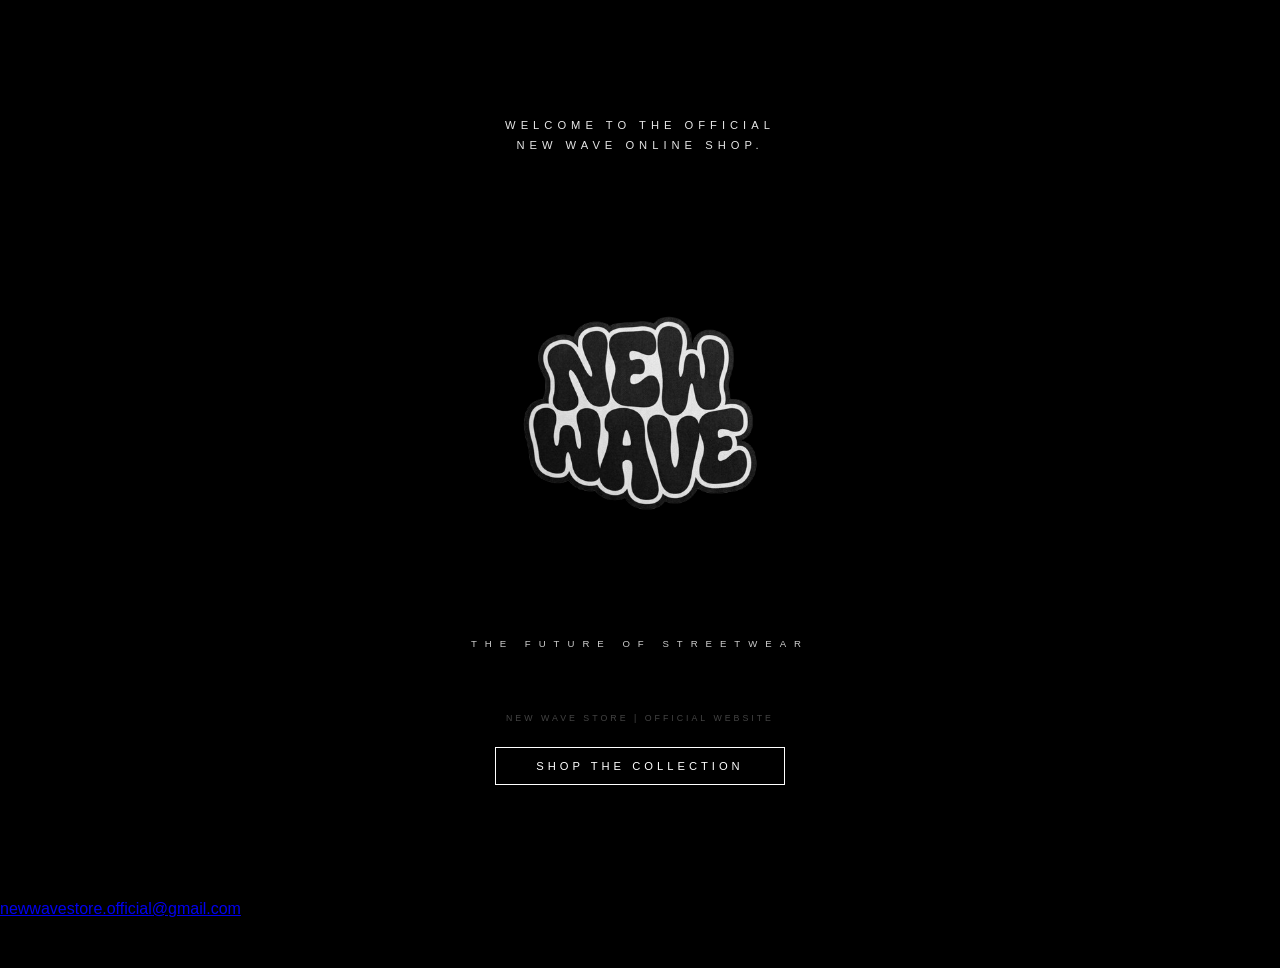
==== index.html @ 08780cce "Update shop link text to 'SHOP THE COLLECTION'" ====
<!DOCTYPE html>
<html lang="en">
<head>
    <meta charset="UTF-8">
    <meta name="viewport" content="width=device-width, initial-scale=1.0">
    
    <meta name="description" content="New Wave: The official streetwear store for premium urban streetwears. Shop our latest collections and order now.Not just a brand,it is a lifestyle. ">
    <meta name="title" content="NEW WAVE">

    <meta property="og:title" content="NEW WAVE">
    <meta property="og:description" content ="NEW WAVE| Official Website store">
    <meta property="og:image" content="https://newwavestore-official.github.io/Logo.png"> 
    <meta property="og:url" content="https://newwavestore-official.github.io/">
    
    <title>NEW WAVE</title>
    
    <link rel="icon" type="image/png" href="Logo.png">
    <link rel="apple-touch-icon" href="Logo.png">
    <link rel="shortcut icon" href="Logo.png">
    
    <script type="application/ld+json">
    {
      "@context": "https://schema.org",
      "@type": "WebSite",
      "name": "NEW WAVE",
    "alternateName": "NEW WAVE STREETWEAR",
      "url": "https://newwavestore-official.github.io/"
    }
    </script>
    
    <meta name="google-site-verification" content="JFUdL-rjSfUhv9A75NtqotYTRJ_6RjOKwl_aRWuIhmM" />
    <link rel="stylesheet" href="style.css">
</head>
<body>

    <!-- Fixed Blurry Background -->
    <div class="background-blur"></div>

    <div class="snap-container">
        
        <!-- SECTION 1: THE SPLASH ENTRY -->
        <section class="snap-section">
            <p class="welcome-msg">WELCOME TO THE OFFICIAL <br> NEW WAVE ONLINE SHOP.</p>
            
            <div class="brand-hero">
                <img src="Logo.png" alt="New Wave Logo" class="main-logo">
                <p class="brand-tagline">THE FUTURE OF STREETWEAR</p>
            </div>

            <div class="shop-trigger-area">
                <p class="drop-description">NEW WAVE STORE | OFFICIAL WEBSITE</p>
                <a href="Shop.html" class="enter-btn">SHOP THE COLLECTION</a>
            </div>
        </section>

        <!-- SECTION 2: MODEL VISUAL 01 (Coming May 29th) -->
        <section class="snap-section">
            <div class="model-frame">
                <img src="img1.jpg" class="model-img" alt="New Wave">
            </div>
        </section>

        <!-- SECTION 3: MODEL VISUAL 02 (Coming May 29th) -->
        <section class="snap-section">
            <div class="model-frame">
                <img src="img2.jpg" class="model-img" alt="New Wave">
            </div>
        </section>

    </div>

</body>


    <footer class="splash-footer">
        <a href="mailto:newwavestore.official@gmail.com" class="splash-text">newwavestore.official@gmail.com</a>
    </footer>
</div>


</body>
</html>
---- style.css ----
/*Splash page */
/* Reset & Base Styles */
* {
    margin: 0;
    padding: 0;
    box-sizing: border-box;
    font-family: 'Helvetica', 'Arial', sans-serif; /* Use your brand font here */
}

body {
    background-color: #000;
    color: #fff;
    overflow: hidden; /* Prevents double scrollbars */
}

/* 1. FIXED BACKGROUND BLUR */
.background-blur {
    position: fixed;
    top: 0;
    left: 0;
    width: 100%;
    height: 100%;
    /* INPUT YOUR IMAGE PATH HERE */
    background: url('background-model.jpg') no-repeat center center/cover;
    filter: blur(25px) brightness(0.3); /* Moody, premium depth */
    z-index: -1;
    transform: scale(1.1); /* Prevents white edges from blur */
}

/* 2. THE LOCK SCROLL CONTAINER */
.snap-container {
    height: 100vh;
    overflow-y: scroll;
    scroll-snap-type: y mandatory; /* The cinematic lock */
    scrollbar-width: none; /* Firefox */
}

.snap-container::-webkit-scrollbar {
    display: none; /* Chrome/Safari */
}

/* 3. FULL SCREEN SECTIONS */
.snap-section {
    height: 100vh;
    width: 100%;
    display: flex;
    flex-direction: column;
    justify-content: center;
    align-items: center;
    text-align: center;
    scroll-snap-align: start;
    position: relative;
    padding: 20px;
}

/* 4. BRANDING & TAGLINE */
.welcome-msg {
    font-size: 0.7rem;
    letter-spacing: 5px;
    line-height: 1.8;
    margin-bottom: 4rem;
    opacity: 0.9;
}

.brand-hero {
    display: flex;
    flex-direction: column;
    align-items: center;
    margin-bottom: 4rem;
}

.main-logo {
    max-width: 280px;
    height: auto;
}

.brand-tagline {
    font-size: 0.6rem;
    letter-spacing: 8px; /* Spaced out 'zttw' look */
    text-transform: uppercase;
    margin-top: 1.5rem;
    color: #fff;
    opacity: 0.8;
}

/* 5. BUTTON AREA */
.drop-description {
    font-size: 0.55rem;
    letter-spacing: 3px;
    color: #444;
    margin-bottom: 1.5rem;
}

.enter-btn {
    display: inline-block;
    padding: 12px 40px;
    border: 1px solid #fff;
    color: #fff;
    text-decoration: none;
    font-size: 0.7rem;
    letter-spacing: 4px;
    transition: 0.4s ease;
}

.enter-btn:hover {
    background: #fff;
    color: #000;
}

/* 6. PROFESSIONAL MODEL GALLERY */
.model-frame {
    width: 90%;
    max-width: 500px;
    display: flex;
    justify-content: center;
}

.model-img {
    width: 100%;
    height: auto;
    max-height: 75vh;
    object-fit: cover;
    border: 1px solid rgba(255, 255, 255, 0.05); /* Subtle frame */
}
.brand-contact {
    font-size: 0.5rem;
    letter-spacing: 3px;
    color: #666; /* Muted color so it stays low-key */
    margin-top: 2rem;
    text-transform: uppercase;
    transition: 0.3s;
}

.brand-contact:hover {
    color: #fff; /* Lights up when they hover */
}








/*SHOP CODES*/
/* --- BASE --- */
* { margin: 0; padding: 0; box-sizing: border-box; -webkit-tap-highlight-color: transparent; }
body { background: #000; color: #fff; font-family: Helvetica, Arial, sans-serif; padding-bottom: 50px; }

/* --- NAV --- */
.shop-nav { display: flex; justify-content: space-between; padding: 20px; position: sticky; top: 0; background: rgba(0,0,0,0.9); z-index: 100; border-bottom: 1px solid #111; }
.nav-logo { height: 40px; }
.cart-trigger { display: flex; align-items: center; gap: 8px; cursor: pointer; }
.cart-icon { width: 22px; stroke: #fff; }

/* --- GRID --- */
.product-grid { display: grid; grid-template-columns: 1fr 1fr; gap: 15px; padding: 15px; }
.product-card { cursor: pointer; }
.img-box { background: #111; aspect-ratio: 1/1; margin-bottom: 10px; }
.img-box img { width: 100%; height: 100%; object-fit: cover; }
.product-info h3 { font-size: 0.8rem; letter-spacing: 1px; }
.price { font-size: 0.7rem; opacity: 0.5; }
.product-controls { display: none; }
/* --- UPDATED COLOR SELECT (RING EFFECT) --- */
.color-btn {
    width: 24px;
    height: 24px;
    border-radius: 50%;
    display: inline-block;
    position: relative;
    border: none;
    margin: 8px;
    cursor: pointer;
    transition: 0.3s ease;
}

/* The Ring/Halo Effect */
.color-btn.active {
    box-shadow: 0 0 0 2px #000, 0 0 0 4px #fff; /* Black gap, then White ring */
}

/* --- PROFESSIONAL QUANTITY CONTROLS --- */
.qty-ctrl {
    display: flex;
    align-items: center;
    background: #111; /* Darker background for the control */
    border: 1px solid #222;
    border-radius: 4px;
    overflow: hidden;
    width: fit-content;
    margin: 10px auto;
}

.qty-btn {
    background: transparent;
    color: #fff;
    border: none;
    padding: 10px 15px;
    font-size: 1.2rem;
    cursor: pointer;
    transition: background 0.2s;
}

.qty-btn:hover {
    background: #222;
}

.qty-num {
    font-size: 0.9rem;
    font-weight: bold;
    min-width: 40px;
    text-align: center;
    border-left: 1px solid #222;
    border-right: 1px solid #222;
}




/* --- FOOTER SPACING FIX --- */
.footer-section p {
    font-size: 0.75rem;
    line-height: 1.8;
    color: #666; /* Slightly softer text */
}

/* Style for the email link in the footer */
.footer-link {
    color: #888; /* Makes it white */
    text-decoration: none; /* Removes the underline */
    transition: opacity 0.3s ease;
}

.footer-link:hover {
    opacity: 0.7; /* Gives a slight fade effect on hover */
    text-decoration: underline; /* Optional: adds underline only when hovering */
}

/* Social icons styling */
.social-links {
    display: flex;
    gap: 15px; /* Spacing between icons */
    margin-top: 15px;
}

.social-links a {
    color: #888; /* Dimmed color by default */
    transition: color 0.3s ease, transform 0.3s ease;
}

.social-links a:hover {
    color: #fff; /* Turns white on hover */
    transform: translateY(-2px); /* Slight lift effect */
}

/* --- MODAL --- */
.modal-overlay { position: fixed; top: 0; left: 0; width: 100%; height: 100%; background: rgba(0,0,0,0.95); display: none; align-items: center; justify-content: center; z-index: 2000; }
.modal-content { background: #000; border: 1px solid #222; padding: 25px; width: 90%; max-width: 400px; position: relative; text-align: center; }
.close-modal { position: absolute; top: 10px; right: 15px; font-size: 1.5rem; cursor: pointer; }
#modal-img { width: 100%; margin-bottom: 15px; }

.opt-btn { background: transparent; border: 1px solid #333; color: #fff; padding: 8px 12px; margin: 4px; font-size: 0.7rem; cursor: pointer; }
.opt-btn.active { background: #fff; color: #000; }
.color-btn { width: 25px; height: 25px; border-radius: 50%; display: inline-block; }
.color-btn.white { background: #fff; }
.color-btn.black { background: #000; border: 1px solid #333; }
.color-btn.grey { background: #808080; }
.color-btn.olive { background: #556b2f; }

.modal-qty-wrap { margin-top: 20px; padding-top: 15px; border-top: 1px solid #111; }
.confirm-add-btn { width: 100%; background: #fff; color: #000; border: none; padding: 15px; font-weight: 900; margin-top: 20px; cursor: pointer; }

/* --- NEW: FOOTER STYLING --- */
.shop-footer { padding: 60px 20px; border-top: 1px solid #111; background: #000; margin-top: 40px; }
.footer-section { margin-bottom: 40px; }
.footer-section h4 { font-size: 0.7rem; letter-spacing: 3px; color: #555; margin-bottom: 15px; }
.footer-section p { font-size: 0.8rem; line-height: 1.6; color: #888; max-width: 300px; }
.footer-bottom { border-top: 1px solid #111; padding-top: 20px; }
.footer-bottom p { font-size: 0.6rem; color: #444; letter-spacing: 1px; }

/* --- SIDEBAR --- */
.cart-sidebar { position: fixed; top: 0; right: -100%; width: 80%; max-width: 350px; height: 100%; background: #000; z-index: 3000; padding: 25px; transition: 0.4s; border-left: 1px solid #111; }
.cart-sidebar.open { right: 0; }
.cart-overlay { position: fixed; top: 0; left: 0; width: 100%; height: 100%; background: rgba(0,0,0,0.8); display: none; z-index: 2500; }
.cart-thumb { width: 50px; height: 50px; object-fit: cover; margin-right: 15px; }
.cart-item { display: flex; align-items: center; padding: 15px 0; border-bottom: 1px solid #111; }

/* Styling the "CONFIRM & PAY" button specifically */
/* --- STICKY CHECKOUT BAR --- */
.sticky-checkout {
    position: fixed; bottom: -100%; left: 0; width: 100%;
    background: #fff; color: #000; padding: 20px; z-index: 1000;
    transition: bottom 0.5s cubic-bezier(0.16, 1, 0.3, 1);
    box-shadow: 0 -10px 30px rgba(0,0,0,0.5);
}

.sticky-checkout.active { bottom: 0; }

/* --- CUSTOMER FORM --- */
#customer-info { 
    display: none; /* Controlled by JS */
    flex-direction: column; 
    margin-bottom: 20px; 
}

.form-title { font-size: 0.7rem; letter-spacing: 3px; margin-bottom: 12px; font-weight: 900; }

#customer-info input, #customer-info textarea {
    background: #f9f9f9; color: #000; border: 1px solid #ddd;
    padding: 14px; font-size: 0.85rem; border-radius: 0;
    width: 100%; outline: none; margin-bottom: -1px; /* Stacks them perfectly */
    font-family: inherit;
}

#customer-info input:focus, #customer-info textarea:focus {
    background: #fff; border-color: #000; z-index: 2; position: relative;
}

#customer-info textarea { height: 70px; resize: none; border-bottom: 1px solid #ddd; }

/* --- CHECKOUT FOOTER --- */
.checkout-footer { display: flex; flex-direction: column; gap: 15px; }
.total-info { display: flex; justify-content: space-between; align-items: center; }
.total-label { font-size: 0.6rem; letter-spacing: 2px; font-weight: bold; }
.total-price { font-size: 1.1rem; font-weight: 900; }

#main-checkout-btn {
    width: 100%; background: #000; color: #fff; border: none;
    padding: 20px; font-weight: 900; letter-spacing: 3px; 
    text-transform: uppercase; cursor: pointer;
}
/* Adding a dark grey hover effect */
#main-checkout-btn:hover {
    background-color: #333 !important; /* Dark grey for a subtle shift */
    transition: 0.3s ease;
}

/* Tactile feedback when the button is pressed */
#main-checkout-btn:active {
    background-color: #555 !important; /* Slightly lighter grey on click */
    transform: scale(0.98); /* Subtle "press" effect for mobile */
}

/* Container for the sidebar footer */
.sidebar-footer {
    padding: 20px;
    border-top: 1px solid #333; /* Dark divider line */
    background: #000;
}

/* Designing the Total line to match the image 1000037867.jpg */
.sidebar-total {
    display: flex;
    justify-content: space-between;
    align-items: center;
    margin-bottom: 20px;
    color: #fff;
    font-weight: 900;
    text-transform: uppercase;
    font-size: 18px;
    letter-spacing: 1px;
}

/* The "PROCEED TO CHECKOUT" button styling */
.checkout-trigger-btn {
    width: 100%;
    background-color: #fff !important; /* White button on black sidebar */
    color: #000 !important;
    padding: 18px;
    font-weight: 900;
    text-transform: uppercase;
    border: none;
    cursor: pointer;
    letter-spacing: 1px;
    transition: 0.2s ease;
}


/* Transparent hover effect for the sidebar button */
.checkout-trigger-btn:hover {
    background-color: transparent !important;
    color: #fff !important; 
    border: 1px solid #fff !important; /* Keeps the button shape visible */
}

/* Tactile feedback for mobile users */
.checkout-trigger-btn:active {
    background-color: rgba(255, 255, 255, 0.1) !important;
    transform: scale(0.98);
}
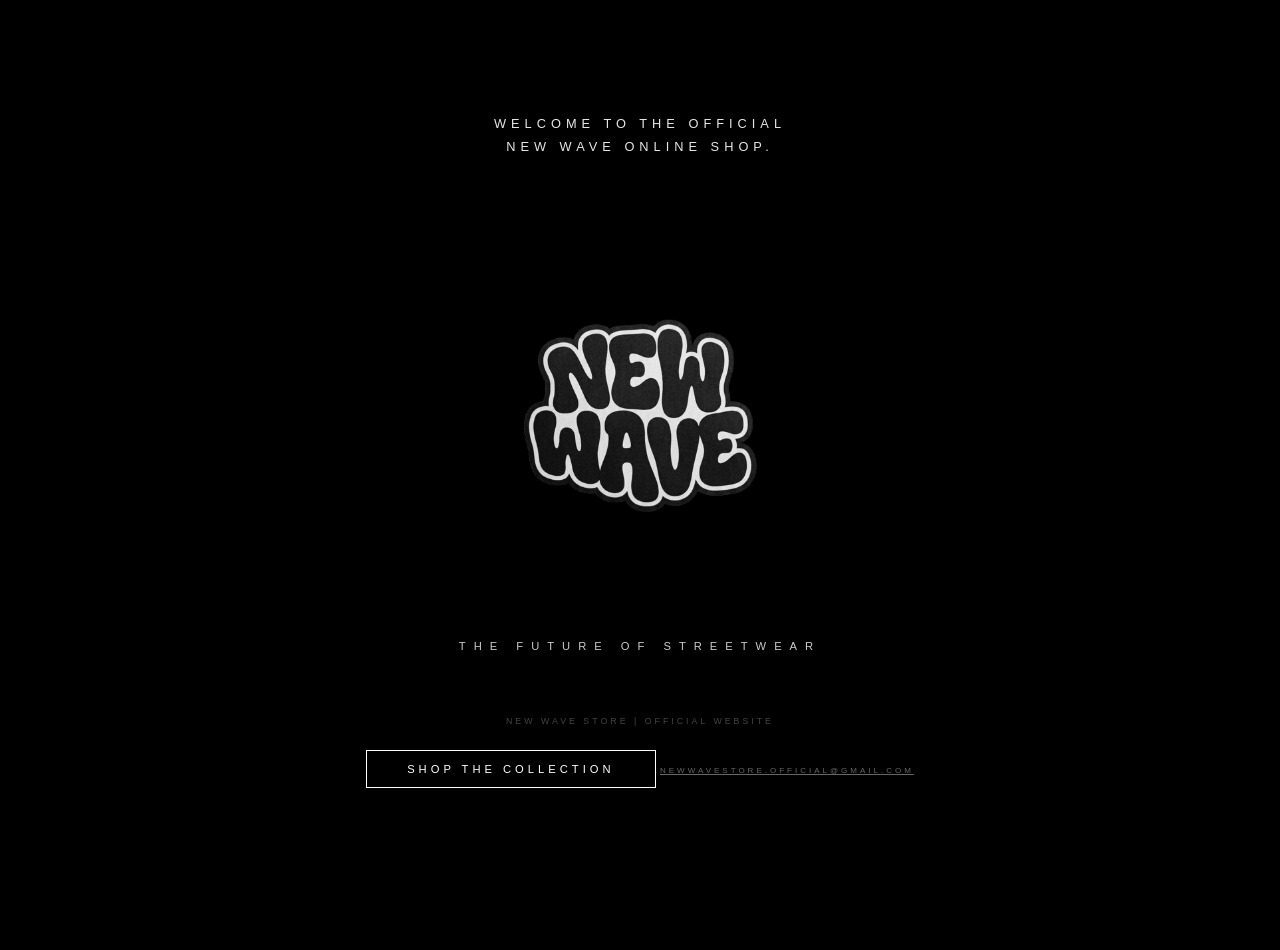
==== commit 547cb79e: "Add fixed email link in the shop trigger area Added a fixed email link for customer contact." ====
--- a/index.html
+++ b/index.html
@@ -39,7 +39,11 @@
     <div class="snap-container">
         
         <!-- SECTION 1: THE SPLASH ENTRY -->
+           <div class="snap-container">
+        
+        <!-- SECTION 1: THE SPLASH ENTRY -->
         <section class="snap-section">
+            <!-- Welcome message back at the top -->
             <p class="welcome-msg">WELCOME TO THE OFFICIAL <br> NEW WAVE ONLINE SHOP.</p>
             
             <div class="brand-hero">
@@ -50,8 +54,13 @@
             <div class="shop-trigger-area">
                 <p class="drop-description">NEW WAVE STORE | OFFICIAL WEBSITE</p>
                 <a href="Shop.html" class="enter-btn">SHOP THE COLLECTION</a>
+                
+                <!-- Fixed Email Link -->
+                <a href="mailto:newwavestore.official@gmail.com" class="brand-contact">newwavestore.official@gmail.com</a>
             </div>
         </section>
+
+
 
         <!-- SECTION 2: MODEL VISUAL 01 (Coming May 29th) -->
         <section class="snap-section">
--- a/style.css
+++ b/style.css
@@ -55,7 +55,7 @@
 
 /* 4. BRANDING & TAGLINE */
 .welcome-msg {
-    font-size: 0.7rem;
+    font-size: 0.8rem;
     letter-spacing: 5px;
     line-height: 1.8;
     margin-bottom: 4rem;
@@ -75,7 +75,7 @@
 }
 
 .brand-tagline {
-    font-size: 0.6rem;
+    font-size: 0.7rem;
     letter-spacing: 8px; /* Spaced out 'zttw' look */
     text-transform: uppercase;
     margin-top: 1.5rem;
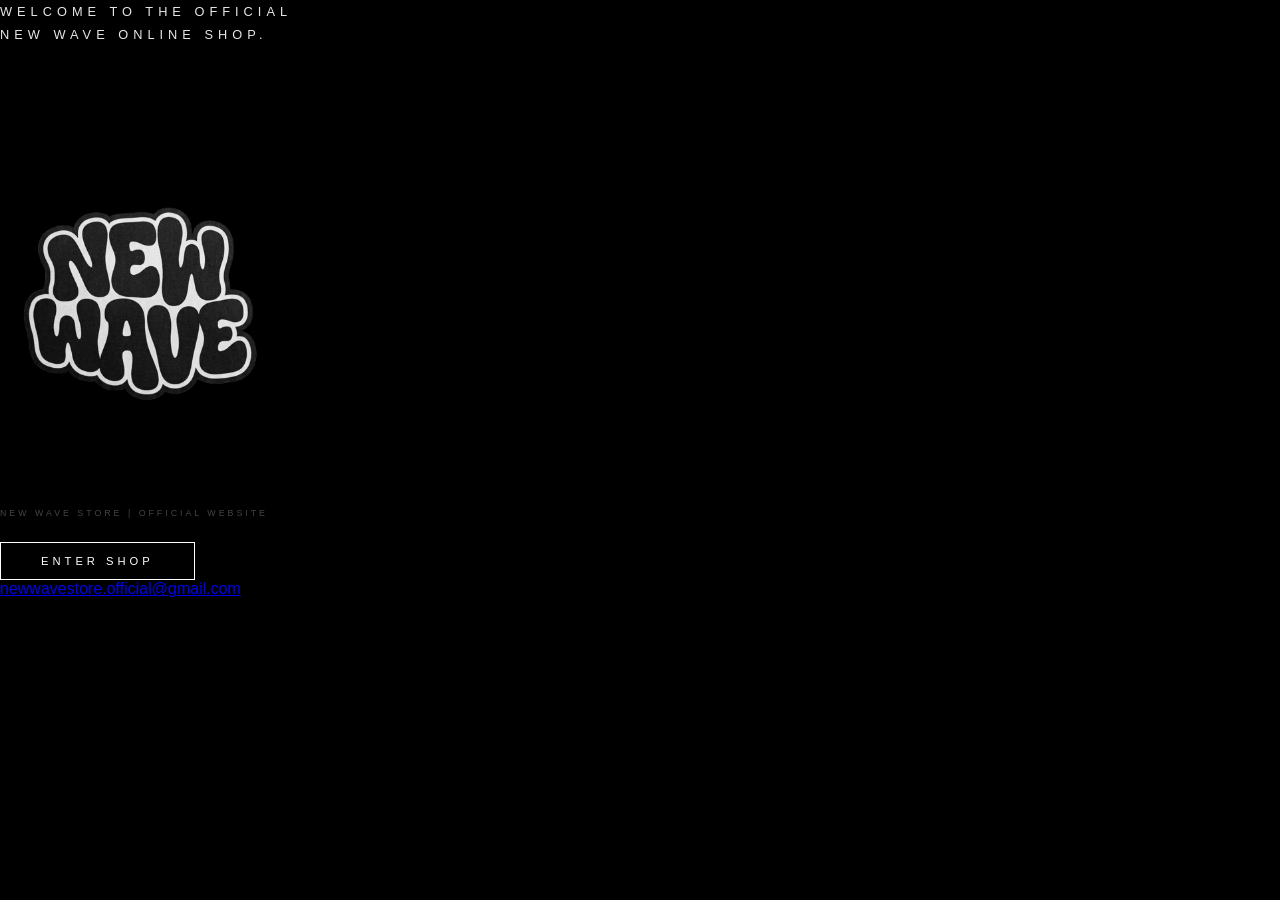
==== commit 361c2a98: "Update index.html" ====
--- a/index.html
+++ b/index.html
@@ -31,55 +31,17 @@
     <meta name="google-site-verification" content="JFUdL-rjSfUhv9A75NtqotYTRJ_6RjOKwl_aRWuIhmM" />
     <link rel="stylesheet" href="style.css">
 </head>
-<body>
+<body class="splash-body">
 
-    <!-- Fixed Blurry Background -->
-    <div class="background-blur"></div>
+<div class="splash-container">
+    <p class="welcome-msg">WELCOME TO THE OFFICIAL <br> NEW WAVE ONLINE SHOP.</p>
+    
+    <img src="Logo.png" alt="New Wave Logo" class="main-logo">
 
-    <div class="snap-container">
-        
-        <!-- SECTION 1: THE SPLASH ENTRY -->
-           <div class="snap-container">
-        
-        <!-- SECTION 1: THE SPLASH ENTRY -->
-        <section class="snap-section">
-            <!-- Welcome message back at the top -->
-            <p class="welcome-msg">WELCOME TO THE OFFICIAL <br> NEW WAVE ONLINE SHOP.</p>
-            
-            <div class="brand-hero">
-                <img src="Logo.png" alt="New Wave Logo" class="main-logo">
-                <p class="brand-tagline">THE FUTURE OF STREETWEAR</p>
-            </div>
-
-            <div class="shop-trigger-area">
-                <p class="drop-description">NEW WAVE STORE | OFFICIAL WEBSITE</p>
-                <a href="Shop.html" class="enter-btn">SHOP THE COLLECTION</a>
-                
-                <!-- Fixed Email Link -->
-                <a href="mailto:newwavestore.official@gmail.com" class="brand-contact">newwavestore.official@gmail.com</a>
-            </div>
-        </section>
-
-
-
-        <!-- SECTION 2: MODEL VISUAL 01 (Coming May 29th) -->
-        <section class="snap-section">
-            <div class="model-frame">
-                <img src="img1.jpg" class="model-img" alt="New Wave">
-            </div>
-        </section>
-
-        <!-- SECTION 3: MODEL VISUAL 02 (Coming May 29th) -->
-        <section class="snap-section">
-            <div class="model-frame">
-                <img src="img2.jpg" class="model-img" alt="New Wave">
-            </div>
-        </section>
-
+    <div class="shop-trigger-area">
+        <p class="drop-description">NEW WAVE STORE | OFFICIAL WEBSITE</p>
+        <a href="Shop.html" class="enter-btn">ENTER SHOP</a>
     </div>
-
-</body>
-
 
     <footer class="splash-footer">
         <a href="mailto:newwavestore.official@gmail.com" class="splash-text">newwavestore.official@gmail.com</a>
--- a/style.css
+++ b/style.css
@@ -129,15 +129,121 @@
     margin-top: 2rem;
     text-transform: uppercase;
     transition: 0.3s;
-}
-
-.brand-contact:hover {
-    color: #fff; /* Lights up when they hover */
-}
-
-
-
-
+* {
+    margin: 0;
+    padding: 0;
+    box-sizing: border-box;
+}
+
+body {
+    background-color: #000;
+    color: #fff;
+    overflow: hidden;
+    font-family: Arial, sans-serif;
+}
+
+.background-blur {
+    position: fixed;
+    top: 0;
+    left: 0;
+    width: 100%;
+    height: 100%;
+    background: url('background-model.jpg') no-repeat center center/cover;
+    filter: blur(25px) brightness(0.3);
+    z-index: -1;
+}
+
+.snap-container {
+    height: 100vh;
+    overflow-y: scroll;
+    scroll-snap-type: y mandatory;
+    scrollbar-width: none;
+}
+
+.snap-container::-webkit-scrollbar {
+    display: none;
+}
+
+.snap-section {
+    height: 100vh;
+    width: 100%;
+    display: flex;
+    flex-direction: column;
+    justify-content: space-evenly; /* Evenly spaces Welcome, Logo, and Button */
+    align-items: center;
+    text-align: center;
+    scroll-snap-align: start;
+    padding: 40px 20px;
+}
+
+.welcome-msg {
+    font-size: 0.65rem;
+    letter-spacing: 5px;
+    line-height: 1.6;
+    opacity: 0.9;
+    text-transform: uppercase;
+}
+
+.brand-hero {
+    width: 100%;
+}
+
+.main-logo {
+    max-width: 220px; /* Slightly smaller for mobile fit */
+    height: auto;
+}
+
+.brand-tagline {
+    font-size: 0.6rem;
+    letter-spacing: 8px;
+    text-transform: uppercase;
+    margin-top: 1.5rem;
+    opacity: 0.8;
+}
+
+.shop-trigger-area {
+    display: flex;
+    flex-direction: column;
+    align-items: center;
+}
+
+.drop-description {
+    font-size: 0.5rem;
+    letter-spacing: 3px;
+    color: #444;
+    margin-bottom: 1rem;
+    text-transform: uppercase;
+}
+
+.enter-btn {
+    padding: 12px 35px;
+    border: 1px solid #fff;
+    color: #fff;
+    text-decoration: none;
+    font-size: 0.65rem;
+    letter-spacing: 3px;
+}
+
+/* FIX: Removes blue color and underline from email */
+.brand-contact {
+    font-size: 0.5rem;
+    letter-spacing: 2px;
+    color: #444; 
+    text-decoration: none; /* Removes underline */
+    margin-top: 2.5rem;
+    text-transform: lowercase;
+}
+
+.model-frame {
+    width: 90%;
+    max-width: 500px;
+}
+
+.model-img {
+    width: 100%;
+    height: auto;
+    border: 1px solid rgba(255, 255, 255, 0.05);
+}
 
 
 
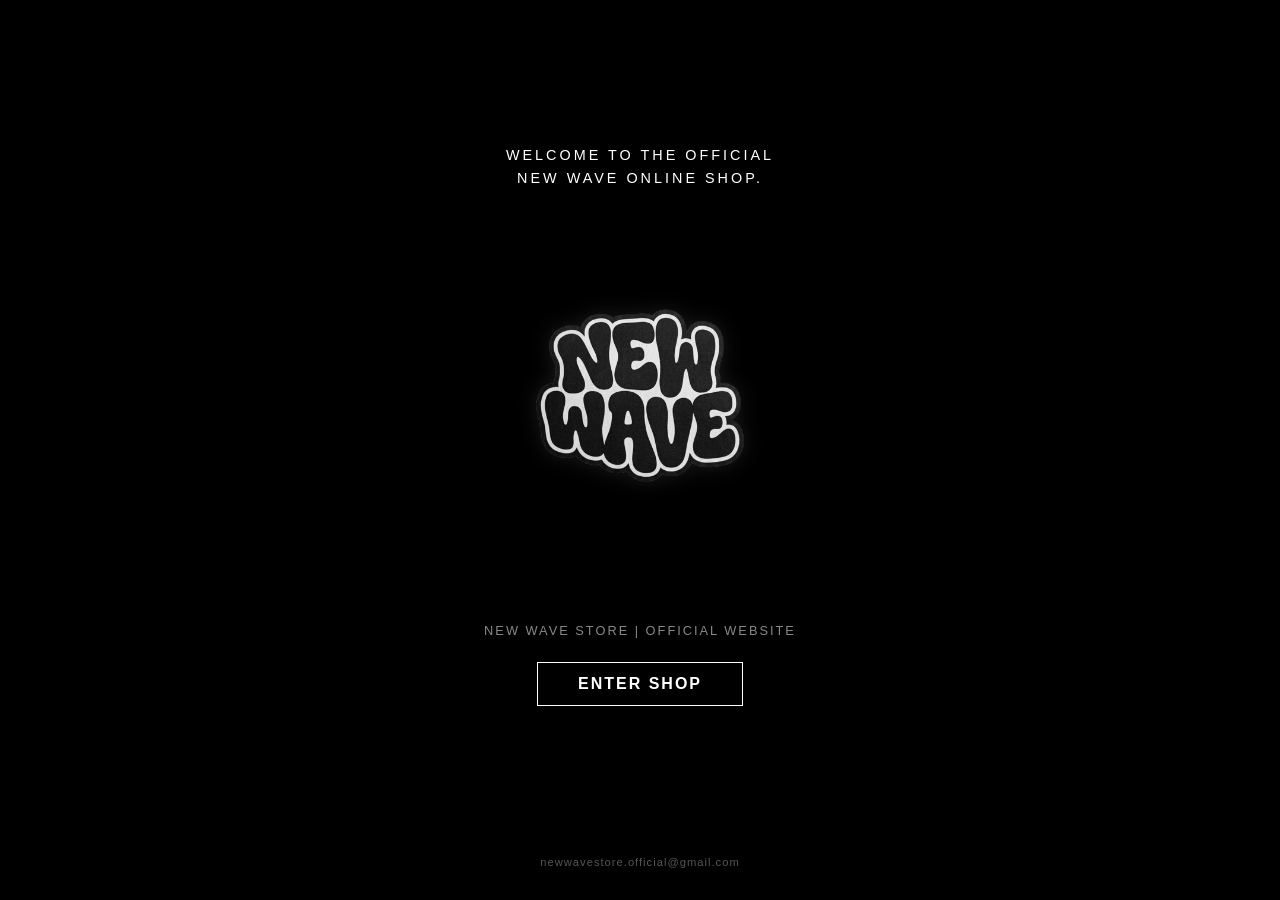
==== commit dcab2212: "Add background blur div to splash page" ====
--- a/index.html
+++ b/index.html
@@ -32,7 +32,7 @@
     <link rel="stylesheet" href="style.css">
 </head>
 <body class="splash-body">
-
+<div class ="background-blur"></div>
 <div class="splash-container">
     <p class="welcome-msg">WELCOME TO THE OFFICIAL <br> NEW WAVE ONLINE SHOP.</p>
     
--- a/style.css
+++ b/style.css
@@ -1,21 +1,13 @@
-/*Splash page */
-/* Reset & Base Styles */
+/*Splash*/
+/* General Reset */
 * {
     margin: 0;
     padding: 0;
     box-sizing: border-box;
-    font-family: 'Helvetica', 'Arial', sans-serif; /* Use your brand font here */
-}
-
-body {
-    background-color: #000;
-    color: #fff;
-    overflow: hidden; /* Prevents double scrollbars */
-}
-
-/* 1. FIXED BACKGROUND BLUR */
-.background-blur {
-    position: fixed;
+    font-family: 'Helvetica Neue', Helvetica, Arial, sans-serif; /* Clean, modern font */
+}
+background-blur {
+        position: fixed;
     top: 0;
     left: 0;
     width: 100%;
@@ -27,223 +19,108 @@
     transform: scale(1.1); /* Prevents white edges from blur */
 }
 
-/* 2. THE LOCK SCROLL CONTAINER */
-.snap-container {
+/* Splash Body - Centering everything */
+.splash-body {
+    background-color: #000; /* Deep black background */
+    color: #fff;
     height: 100vh;
-    overflow-y: scroll;
-    scroll-snap-type: y mandatory; /* The cinematic lock */
-    scrollbar-width: none; /* Firefox */
-}
-
-.snap-container::-webkit-scrollbar {
-    display: none; /* Chrome/Safari */
-}
-
-/* 3. FULL SCREEN SECTIONS */
-.snap-section {
-    height: 100vh;
-    width: 100%;
-    display: flex;
-    flex-direction: column;
+    display: flex;
     justify-content: center;
     align-items: center;
+    overflow: hidden;
+}
+
+/* Container */
+.splash-container {
     text-align: center;
-    scroll-snap-align: start;
-    position: relative;
-    padding: 20px;
-}
-
-/* 4. BRANDING & TAGLINE */
-.welcome-msg {
-    font-size: 0.8rem;
-    letter-spacing: 5px;
-    line-height: 1.8;
-    margin-bottom: 4rem;
-    opacity: 0.9;
-}
-
-.brand-hero {
+    width: 90%;
+    max-width: 600px;
     display: flex;
     flex-direction: column;
     align-items: center;
-    margin-bottom: 4rem;
-}
-
+    gap: 2rem;
+}
+
+/* Welcome Message */
+.welcome-msg {
+    font-size: 0.9rem;
+    letter-spacing: 3px;
+    line-height: 1.6;
+    text-transform: uppercase;
+    font-weight: 300;
+}
+
+/* Main Logo Styling */
 .main-logo {
-    max-width: 280px;
+    width: 250px; /* Adjust size based on your logo design */
     height: auto;
-}
-
-.brand-tagline {
-    font-size: 0.7rem;
-    letter-spacing: 8px; /* Spaced out 'zttw' look */
-    text-transform: uppercase;
-    margin-top: 1.5rem;
-    color: #fff;
-    opacity: 0.8;
-}
-
-/* 5. BUTTON AREA */
+    filter: drop-shadow(0 0 10px rgba(255, 255, 255, 0.1));
+    transition: transform 0.5s ease;
+}
+
+.main-logo:hover {
+    transform: scale(1.05); /* Subtle zoom on hover */
+}
+
+/* Shop Trigger Area */
+.shop-trigger-area {
+    margin-top: 1rem;
+}
+
 .drop-description {
-    font-size: 0.55rem;
-    letter-spacing: 3px;
-    color: #444;
+    font-size: 0.8rem;
+    letter-spacing: 2px;
     margin-bottom: 1.5rem;
-}
-
+    color: #888; /* Muted gray for secondary text */
+}
+
+/* Enter Button - The Call to Action */
 .enter-btn {
     display: inline-block;
     padding: 12px 40px;
     border: 1px solid #fff;
     color: #fff;
     text-decoration: none;
+    font-weight: bold;
+    letter-spacing: 2px;
+    transition: all 0.3s ease;
+}
+
+.enter-btn:hover {
+    background-color: #fff;
+    color: #000;
+}
+
+/* Splash Footer */
+.splash-footer {
+    position: absolute;
+    bottom: 30px;
+    width: 100%;
+    text-align: center;
+}
+
+.splash-text {
     font-size: 0.7rem;
-    letter-spacing: 4px;
-    transition: 0.4s ease;
-}
-
-.enter-btn:hover {
-    background: #fff;
-    color: #000;
-}
-
-/* 6. PROFESSIONAL MODEL GALLERY */
-.model-frame {
-    width: 90%;
-    max-width: 500px;
-    display: flex;
-    justify-content: center;
-}
-
-.model-img {
-    width: 100%;
-    height: auto;
-    max-height: 75vh;
-    object-fit: cover;
-    border: 1px solid rgba(255, 255, 255, 0.05); /* Subtle frame */
-}
-.brand-contact {
-    font-size: 0.5rem;
-    letter-spacing: 3px;
-    color: #666; /* Muted color so it stays low-key */
-    margin-top: 2rem;
-    text-transform: uppercase;
-    transition: 0.3s;
-* {
-    margin: 0;
-    padding: 0;
-    box-sizing: border-box;
-}
-
-body {
-    background-color: #000;
-    color: #fff;
-    overflow: hidden;
-    font-family: Arial, sans-serif;
-}
-
-.background-blur {
-    position: fixed;
-    top: 0;
-    left: 0;
-    width: 100%;
-    height: 100%;
-    background: url('background-model.jpg') no-repeat center center/cover;
-    filter: blur(25px) brightness(0.3);
-    z-index: -1;
-}
-
-.snap-container {
-    height: 100vh;
-    overflow-y: scroll;
-    scroll-snap-type: y mandatory;
-    scrollbar-width: none;
-}
-
-.snap-container::-webkit-scrollbar {
-    display: none;
-}
-
-.snap-section {
-    height: 100vh;
-    width: 100%;
-    display: flex;
-    flex-direction: column;
-    justify-content: space-evenly; /* Evenly spaces Welcome, Logo, and Button */
-    align-items: center;
-    text-align: center;
-    scroll-snap-align: start;
-    padding: 40px 20px;
-}
-
-.welcome-msg {
-    font-size: 0.65rem;
-    letter-spacing: 5px;
-    line-height: 1.6;
-    opacity: 0.9;
-    text-transform: uppercase;
-}
-
-.brand-hero {
-    width: 100%;
-}
-
-.main-logo {
-    max-width: 220px; /* Slightly smaller for mobile fit */
-    height: auto;
-}
-
-.brand-tagline {
-    font-size: 0.6rem;
-    letter-spacing: 8px;
-    text-transform: uppercase;
-    margin-top: 1.5rem;
-    opacity: 0.8;
-}
-
-.shop-trigger-area {
-    display: flex;
-    flex-direction: column;
-    align-items: center;
-}
-
-.drop-description {
-    font-size: 0.5rem;
-    letter-spacing: 3px;
-    color: #444;
-    margin-bottom: 1rem;
-    text-transform: uppercase;
-}
-
-.enter-btn {
-    padding: 12px 35px;
-    border: 1px solid #fff;
-    color: #fff;
+    color: #555;
     text-decoration: none;
-    font-size: 0.65rem;
-    letter-spacing: 3px;
-}
-
-/* FIX: Removes blue color and underline from email */
-.brand-contact {
-    font-size: 0.5rem;
-    letter-spacing: 2px;
-    color: #444; 
-    text-decoration: none; /* Removes underline */
-    margin-top: 2.5rem;
-    text-transform: lowercase;
-}
-
-.model-frame {
-    width: 90%;
-    max-width: 500px;
-}
-
-.model-img {
-    width: 100%;
-    height: auto;
-    border: 1px solid rgba(255, 255, 255, 0.05);
-}
+    letter-spacing: 1px;
+    transition: color 0.3s;
+}
+
+.splash-text:hover {
+    color: #fff;
+}
+
+/* Mobile Responsiveness */
+@media (max-width: 600px) {
+    .main-logo {
+        width: 180px;
+    }
+    .welcome-msg {
+        font-size: 0.75rem;
+    }
+}
+
 
 
 
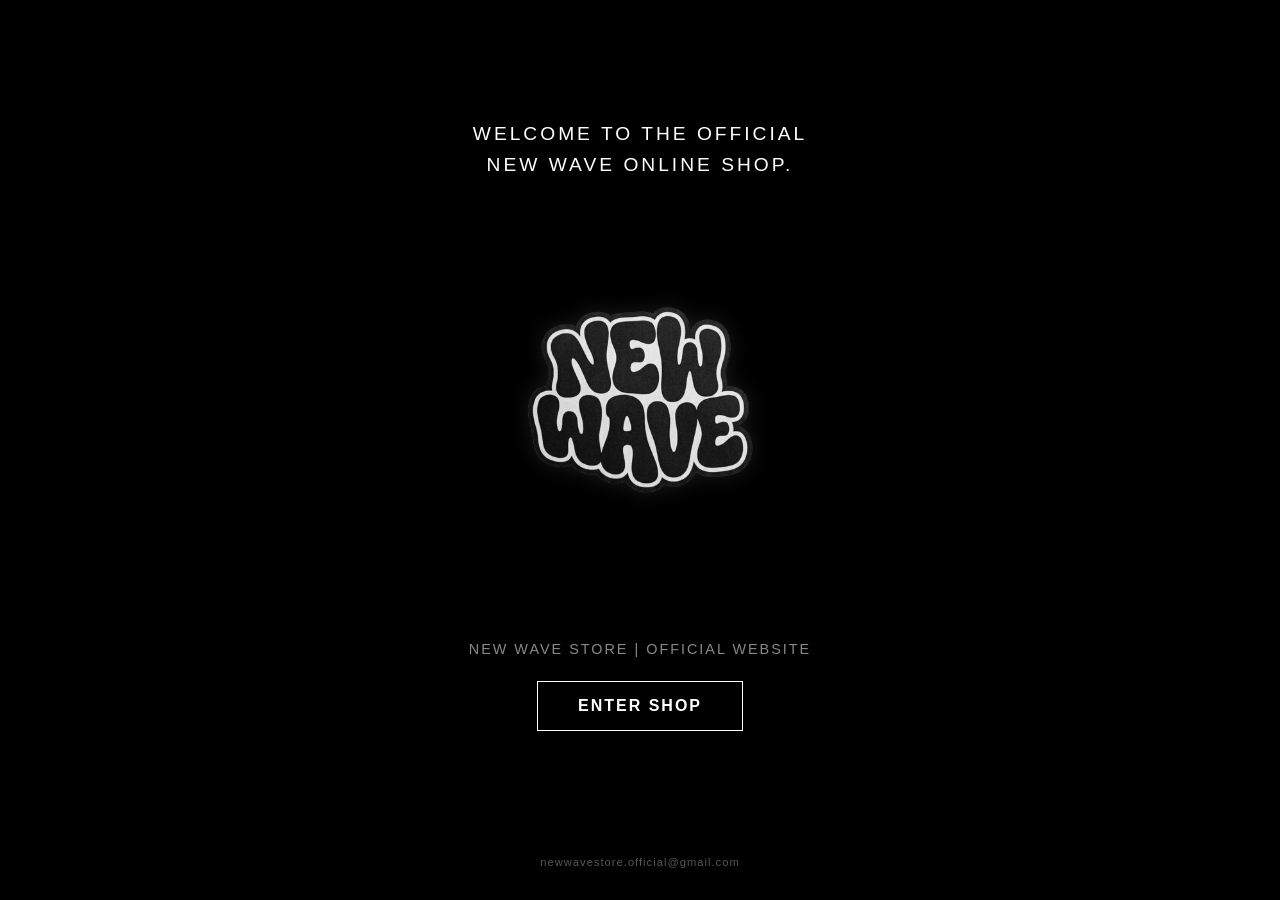
==== commit 84bf91f8: "Implement splash screen button functionality Add JavaScript for button click animation and redirect" ====
--- a/index.html
+++ b/index.html
@@ -47,6 +47,34 @@
         <a href="mailto:newwavestore.official@gmail.com" class="splash-text">newwavestore.official@gmail.com</a>
     </footer>
 </div>
+<script>
+document.querySelector('.enter-btn').addEventListener('click', function(e) {
+    e.preventDefault();
+
+    const container = document.querySelector('.splash-container');
+    const logo = document.querySelector('.main-logo');
+
+    // Fade out everything except the logo
+    document.querySelector('.welcome-msg').style.transition = 'opacity 0.4s ease';
+    document.querySelector('.welcome-msg').style.opacity = '0';
+    document.querySelector('.shop-trigger-area').style.transition = 'opacity 0.4s ease';
+    document.querySelector('.shop-trigger-area').style.opacity = '0';
+    document.querySelector('.splash-footer').style.transition = 'opacity 0.4s ease';
+    document.querySelector('.splash-footer').style.opacity = '0';
+
+    // After fade out, animate the logo
+    setTimeout(() => {
+        logo.style.transition = 'transform 0.8s ease, filter 0.8s ease';
+        logo.style.transform = 'scale(1.3)';
+        logo.style.filter = 'drop-shadow(0 0 30px rgba(255,255,255,0.6))';
+    }, 400);
+
+    // Then redirect
+    setTimeout(() => {
+        window.location.href = 'Shop.html';
+    }, 1400);
+});
+</script>
 
 
 </body>
--- a/style.css
+++ b/style.css
@@ -6,7 +6,7 @@
     box-sizing: border-box;
     font-family: 'Helvetica Neue', Helvetica, Arial, sans-serif; /* Clean, modern font */
 }
-background-blur {
+.background-blur {
         position: fixed;
     top: 0;
     left: 0;
@@ -43,7 +43,7 @@
 
 /* Welcome Message */
 .welcome-msg {
-    font-size: 0.9rem;
+    font-size: 1.2rem;
     letter-spacing: 3px;
     line-height: 1.6;
     text-transform: uppercase;
@@ -52,7 +52,7 @@
 
 /* Main Logo Styling */
 .main-logo {
-    width: 250px; /* Adjust size based on your logo design */
+    width: 270px; /* Adjust size based on your logo design */
     height: auto;
     filter: drop-shadow(0 0 10px rgba(255, 255, 255, 0.1));
     transition: transform 0.5s ease;
@@ -68,7 +68,7 @@
 }
 
 .drop-description {
-    font-size: 0.8rem;
+    font-size: 0.9rem;
     letter-spacing: 2px;
     margin-bottom: 1.5rem;
     color: #888; /* Muted gray for secondary text */
@@ -77,7 +77,7 @@
 /* Enter Button - The Call to Action */
 .enter-btn {
     display: inline-block;
-    padding: 12px 40px;
+    padding: 15px 40px;
     border: 1px solid #fff;
     color: #fff;
     text-decoration: none;
@@ -131,7 +131,17 @@
 body { background: #000; color: #fff; font-family: Helvetica, Arial, sans-serif; padding-bottom: 50px; }
 
 /* --- NAV --- */
-.shop-nav { display: flex; justify-content: space-between; padding: 20px; position: sticky; top: 0; background: rgba(0,0,0,0.9); z-index: 100; border-bottom: 1px solid #111; }
+.shop-nav {
+    display: flex;
+    justify-content: space-between;
+    align-items: center;
+    padding: 20px;
+    position: sticky;
+    top: 0;
+    background: rgba(0,0,0,0.9);
+    z-index: 100;
+    border-bottom: 1px solid #111;
+}
 .nav-logo { height: 40px; }
 .cart-trigger { display: flex; align-items: center; gap: 8px; cursor: pointer; }
 .cart-icon { width: 22px; stroke: #fff; }
@@ -371,3 +381,109 @@
     background-color: rgba(255, 255, 255, 0.1) !important;
     transform: scale(0.98);
 }
+/* --- HAMBURGER BUTTON --- */
+.hamburger {
+    display: flex;
+    flex-direction: column;
+    justify-content: space-between;
+    width: 22px;
+    height: 16px;
+    cursor: pointer;
+    z-index: 200;
+}
+
+.hamburger span {
+    display: block;
+    width: 100%;
+    height: 2px;
+    background: #fff;
+    transition: 0.3s ease;
+}
+
+/* --- NAV SIDEBAR --- */
+.nav-sidebar {
+    position: fixed;
+    top: 0;
+    left: -100%;
+    width: 75%;
+    max-width: 320px;
+    height: 100%;
+    background: #000;
+    z-index: 3000;
+    padding: 30px 25px;
+    transition: left 0.4s cubic-bezier(0.16, 1, 0.3, 1);
+    border-right: 1px solid #111;
+    display: flex;
+    flex-direction: column;
+}
+
+.nav-sidebar.open {
+    left: 0;
+}
+
+.nav-overlay {
+    position: fixed;
+    top: 0;
+    left: 0;
+    width: 100%;
+    height: 100%;
+    background: rgba(0, 0, 0, 0.8);
+    display: none;
+    z-index: 2500;
+}
+
+.nav-sidebar-header {
+    display: flex;
+    justify-content: space-between;
+    align-items: center;
+    margin-bottom: 60px;
+    padding-bottom: 25px;
+    border-bottom: 1px solid #111;
+}
+
+.close-nav {
+    font-size: 1.3rem;
+    cursor: pointer;
+    color: #fff;
+    opacity: 0.6;
+    transition: opacity 0.2s;
+}
+
+.close-nav:hover {
+    opacity: 1;
+}
+
+.nav-link {
+    color: #fff;
+    text-decoration: none;
+    font-size: 0.85rem;
+    font-weight: 900;
+    letter-spacing: 3px;
+    padding: 15px 0;
+    border-bottom: 1px solid #111;
+    transition: opacity 0.2s ease;
+    display: block;
+    font-family: Helvetica, Arial, sans-serif;
+}
+
+.nav-link {
+    color: #fff;
+    text-decoration: none;
+    font-size: 0.85rem;
+    font-weight: 900;
+    letter-spacing: 3px;
+    padding: 15px 0;
+    border-bottom: 1px solid #111;
+    transition: opacity 0.2s ease;
+    display: block;
+    font-family: Helvetica, Arial, sans-serif;
+ }
+
+.nav-link:hover {
+    opacity: 0.5;
+}
+.nav-right {
+    display: flex;
+    align-items: center;
+    gap: 20px;
+}
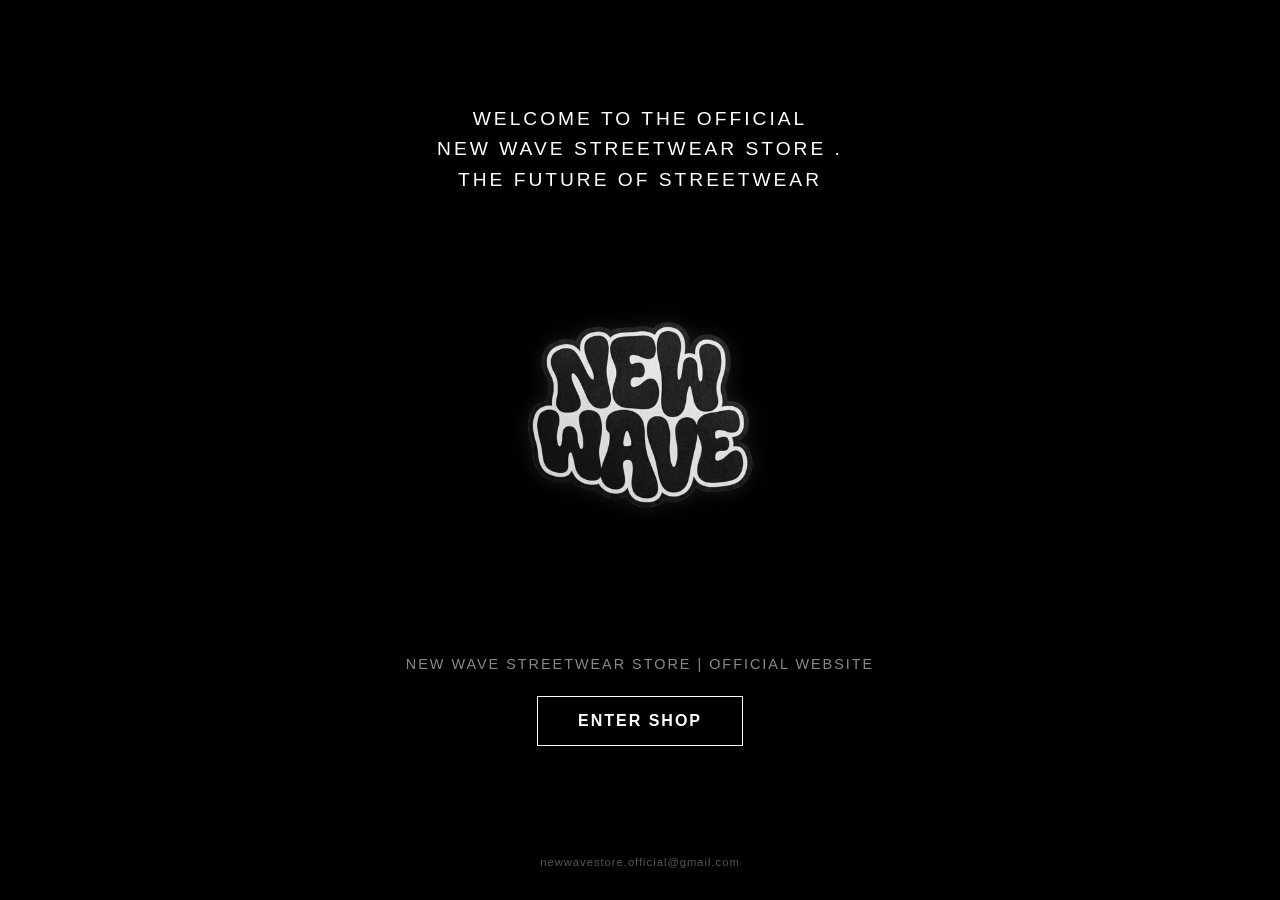
==== commit 6d554b5f: "Update welcome message and store description" ====
--- a/index.html
+++ b/index.html
@@ -34,13 +34,13 @@
 <body class="splash-body">
 <div class ="background-blur"></div>
 <div class="splash-container">
-    <p class="welcome-msg">WELCOME TO THE OFFICIAL <br> NEW WAVE ONLINE SHOP.</p>
+    <p class="welcome-msg">WELCOME TO THE OFFICIAL <br> NEW WAVE STREETWEAR STORE .<br>THE FUTURE OF STREETWEAR</p>
     
     <img src="Logo.png" alt="New Wave Logo" class="main-logo">
 
     <div class="shop-trigger-area">
-        <p class="drop-description">NEW WAVE STORE | OFFICIAL WEBSITE</p>
-        <a href="Shop.html" class="enter-btn">ENTER SHOP</a>
+        <p class="drop-description">NEW WAVE STREETWEAR STORE | OFFICIAL WEBSITE</p>
+        <a href="#" class="enter-btn">ENTER SHOP</a>
     </div>
 
     <footer class="splash-footer">
@@ -71,7 +71,7 @@
 
     // Then redirect
     setTimeout(() => {
-        window.location.href = 'Shop.html';
+        window.location.href = 'portal.html';
     }, 1400);
 });
 </script>
--- a/style.css
+++ b/style.css
@@ -487,3 +487,154 @@
     align-items: center;
     gap: 20px;
 }
+.confirmation-body {
+    background: #000;
+    color: #fff;
+    font-family: Helvetica, Arial, sans-serif;
+    min-height: 100vh;
+    display: flex;
+    justify-content: center;
+    align-items: flex-start;
+    padding-bottom: 60px;
+}
+
+.confirmation-container {
+    width: 90%;
+    max-width: 400px;
+    display: flex;
+    flex-direction: column;
+    align-items: center;
+    gap: 30px;
+    padding: 40px 0;
+    text-align: center;
+}
+
+.conf-logo {
+    height: 50px;
+}
+
+.conf-status {
+    display: flex;
+    flex-direction: column;
+    align-items: center;
+    gap: 10px;
+}
+
+.check-icon {
+    width: 40px;
+    height: 40px;
+    stroke: #fff;
+}
+
+.conf-title {
+    font-size: 1.2rem;
+    font-weight: 900;
+    letter-spacing: 4px;
+}
+
+.conf-subtitle {
+    font-size: 0.65rem;
+    color: #555;
+    letter-spacing: 2px;
+}
+
+.conf-section {
+    width: 100%;
+    border-top: 1px solid #111;
+    padding-top: 20px;
+    text-align: left;
+    display: flex;
+    flex-direction: column;
+    gap: 8px;
+}
+
+.conf-label {
+    font-size: 0.65rem;
+    letter-spacing: 3px;
+    color: #555;
+    margin-bottom: 5px;
+}
+
+.conf-section p {
+    font-size: 0.8rem;
+    color: #ccc;
+    line-height: 1.6;
+}
+
+.conf-total-row {
+    flex-direction: row;
+    justify-content: space-between;
+    align-items: center;
+}
+
+.conf-total {
+    font-size: 1rem;
+    font-weight: 900;
+    color: #fff;
+}
+
+.conf-item {
+    display: flex;
+    justify-content: space-between;
+    align-items: center;
+    padding: 10px 0;
+    border-bottom: 1px solid #111;
+    font-size: 0.8rem;
+    color: #ccc;
+}
+
+.conf-item-name {
+    flex: 1;
+}
+
+.conf-item-detail {
+    color: #555;
+    font-size: 0.7rem;
+    margin-top: 3px;
+}
+
+.conf-item-price {
+    color: #fff;
+    font-weight: 900;
+}
+
+.conf-notice {
+    width: 100%;
+    border-top: 1px solid #111;
+    padding-top: 20px;
+    font-size: 0.75rem;
+    color: #555;
+    line-height: 1.8;
+    letter-spacing: 1px;
+    text-align: center;
+}
+
+.conf-whatsapp-btn {
+    width: 100%;
+    padding: 18px;
+    background: #fff;
+    color: #000;
+    border: none;
+    font-weight: 900;
+    font-size: 0.8rem;
+    letter-spacing: 3px;
+    cursor: pointer;
+    transition: background 0.3s ease;
+    font-family: inherit;
+}
+
+.conf-whatsapp-btn:hover {
+    background: #ccc;
+}
+
+.conf-back-btn {
+    color: #444;
+    font-size: 0.7rem;
+    letter-spacing: 2px;
+    text-decoration: none;
+    transition: color 0.3s ease;
+}
+
+.conf-back-btn:hover {
+    color: #fff;
+}
